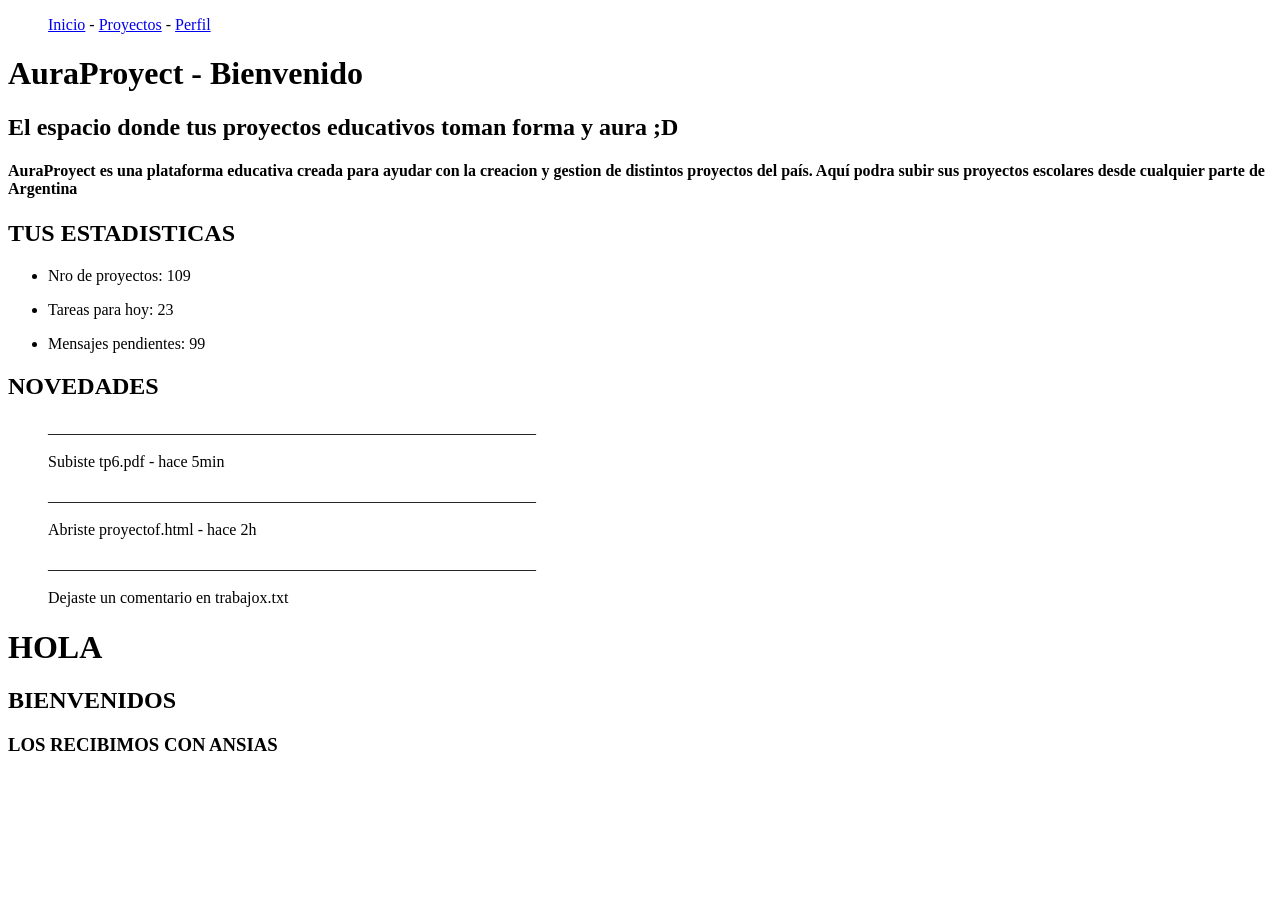
==== assets/css/index.html @ 6cc315fd "Merge branch 'main' into ZelayaApazaZoe" ====
<!DOCTYPE html>
<html lang="en">
<head>
    <meta charset="UTF-8">
    <meta name="viewport" content="width=device-width, initial-scale=1.0">
    <title>TRABAJO PRÁCTICO Ng°1 - P.V</title>
</head>
<body>
    <main>
        <header>
            <ul>
                <nav>
                    <a href="index.html">Inicio</a> -
                    <a href="proyectos.html">Proyectos</a> -
                    <a href="perfil.html">Perfil</a> 
                </nav>
            </ul> 

                <h1>AuraProyect - Bienvenido</h1>
                <h2>El espacio donde tus proyectos educativos toman forma y aura ;D</h2>
                <h1>  </h1>
                <h1>  </h1>
                <h4> AuraProyect es una plataforma educativa creada para ayudar con la creacion y gestion de distintos proyectos del país. Aquí podra subir sus proyectos escolares desde cualquier parte de Argentina</h4>
                <h1>  </h1>
                <h1>  </h1>
                <h2>TUS ESTADISTICAS</h2>
                <div class="card">
                    <ul>
                    <li><p> Nro de proyectos: 109</p></li>
                    <li><p> Tareas para hoy: 23</p></li>
                    <li><p> Mensajes pendientes: 99</p></li>
                    </ul>
                </div>

                 <h2>NOVEDADES</h2>
                  <div class="card">
                    <ul>
                    <P>_____________________________________________________________</P>
                    <p>   Subiste tp6.pdf - hace 5min</p>
                    <P>_____________________________________________________________</P>
                    <p>   Abriste proyectof.html - hace 2h </p>
                     <P>_____________________________________________________________</P>
                    <p>   Dejaste un comentario en trabajox.txt</p>
                    </ul>
                </div>


<h1>HOLA</h1>
<h2>BIENVENIDOS</h2>
<h3>LOS RECIBIMOS CON ANSIAS</h3>
        </header>

        <footer>
            
        </footer>
    </main>
</body>
</html>
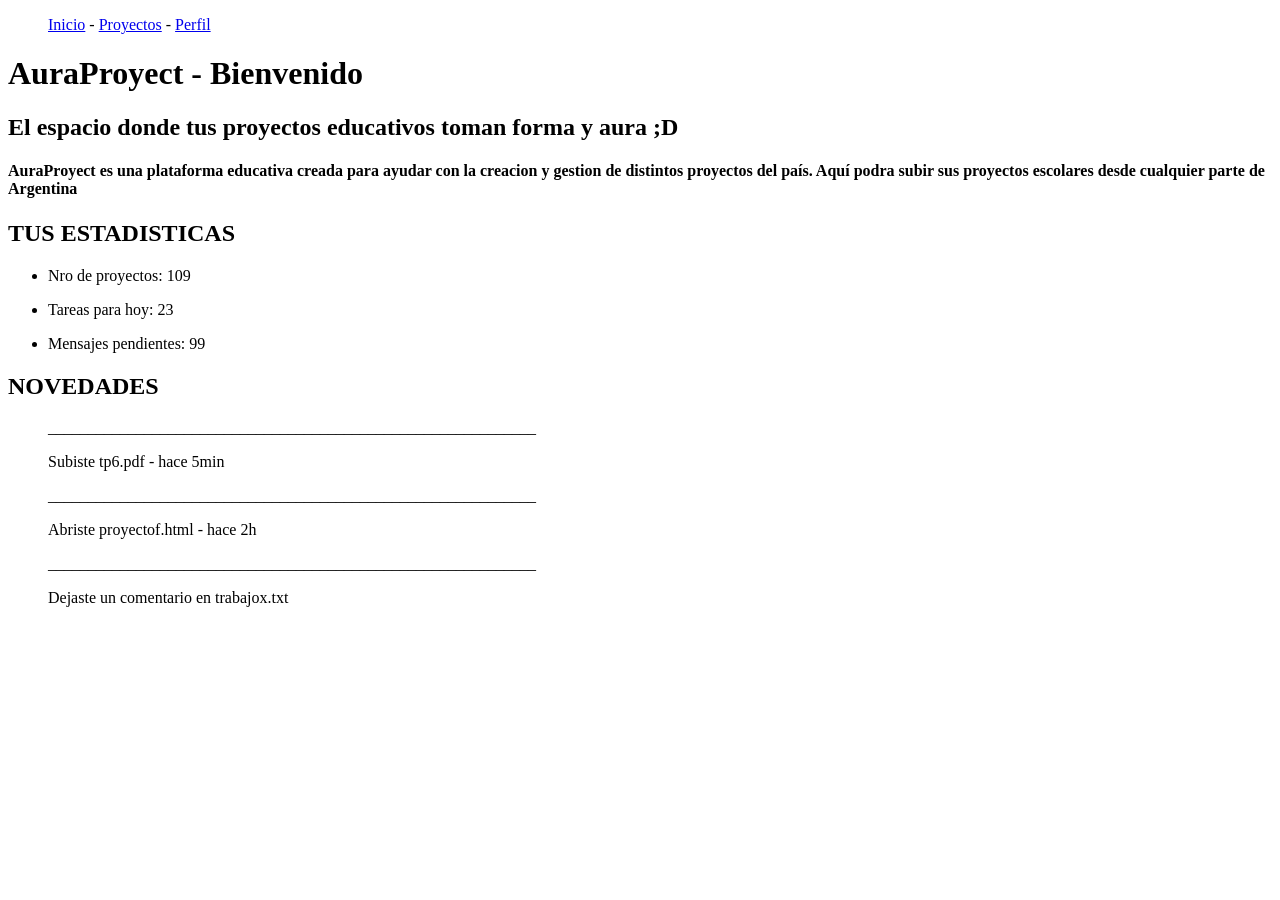
==== commit 8b182443: "Agregué los detalles de los proyectos - Josefina Rios" ====
--- a/assets/css/index.html
+++ b/assets/css/index.html
@@ -44,10 +44,6 @@
                     </ul>
                 </div>
 
-
-<h1>HOLA</h1>
-<h2>BIENVENIDOS</h2>
-<h3>LOS RECIBIMOS CON ANSIAS</h3>
         </header>
 
         <footer>
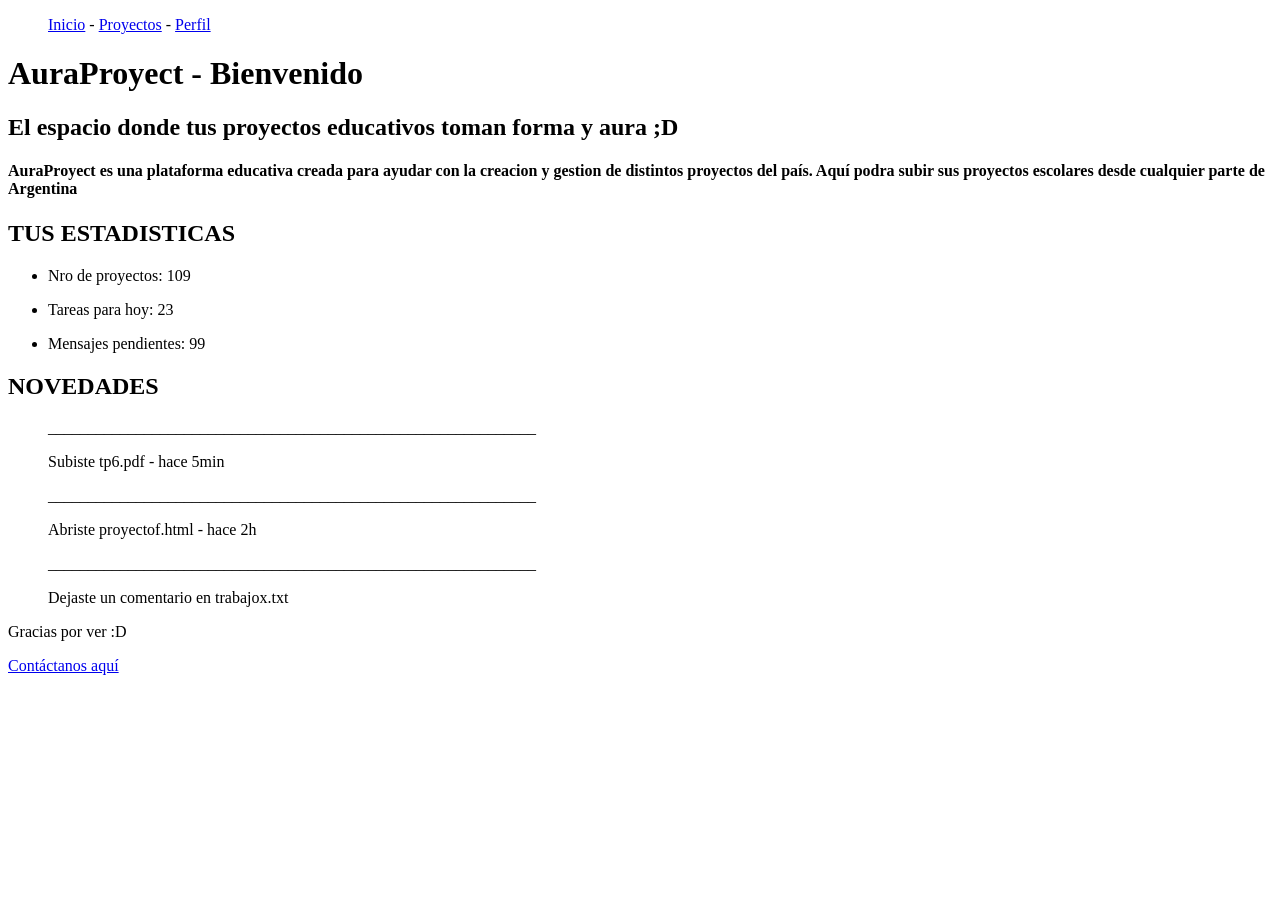
==== commit 3481f567: "Agregado index.html con footer a mi rama desde LuisanaVillena - Melina Leaño" ====
--- a/assets/css/index.html
+++ b/assets/css/index.html
@@ -47,7 +47,8 @@
         </header>
 
         <footer>
-            
+            <p>Gracias por ver :D</p>
+            <a href="CorreoFicticioTP01@gmail.com">Contáctanos aquí</a>
         </footer>
     </main>
 </body>
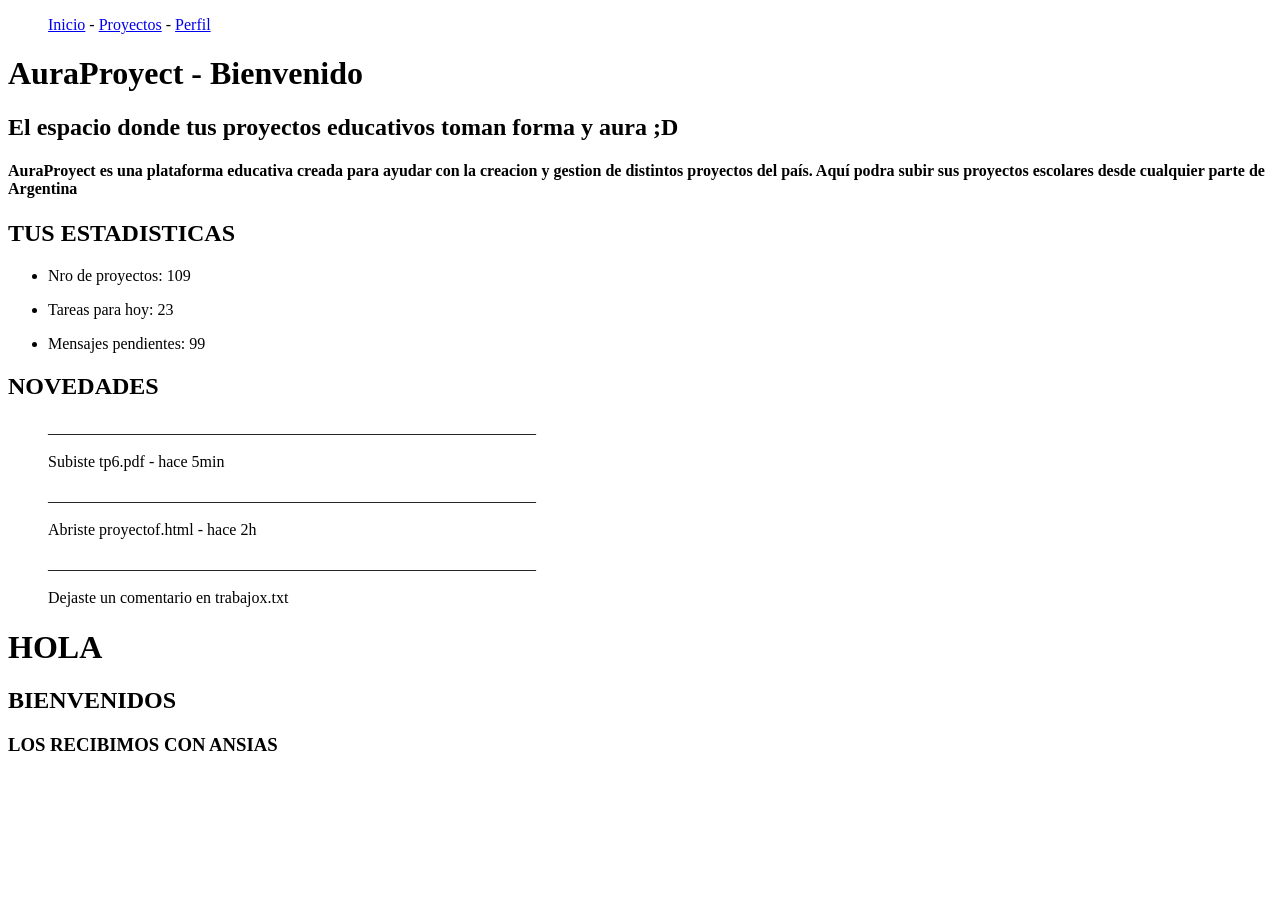
==== commit e08ebcd0: "Merge pull request #12 from Meliip414/ZelayaApazaZoe Zelaya apaza zoe" ====
--- a/assets/css/index.html
+++ b/assets/css/index.html
@@ -44,11 +44,14 @@
                     </ul>
                 </div>
 
+
+<h1>HOLA</h1>
+<h2>BIENVENIDOS</h2>
+<h3>LOS RECIBIMOS CON ANSIAS</h3>
         </header>
 
         <footer>
-            <p>Gracias por ver :D</p>
-            <a href="CorreoFicticioTP01@gmail.com">Contáctanos aquí</a>
+            
         </footer>
     </main>
 </body>
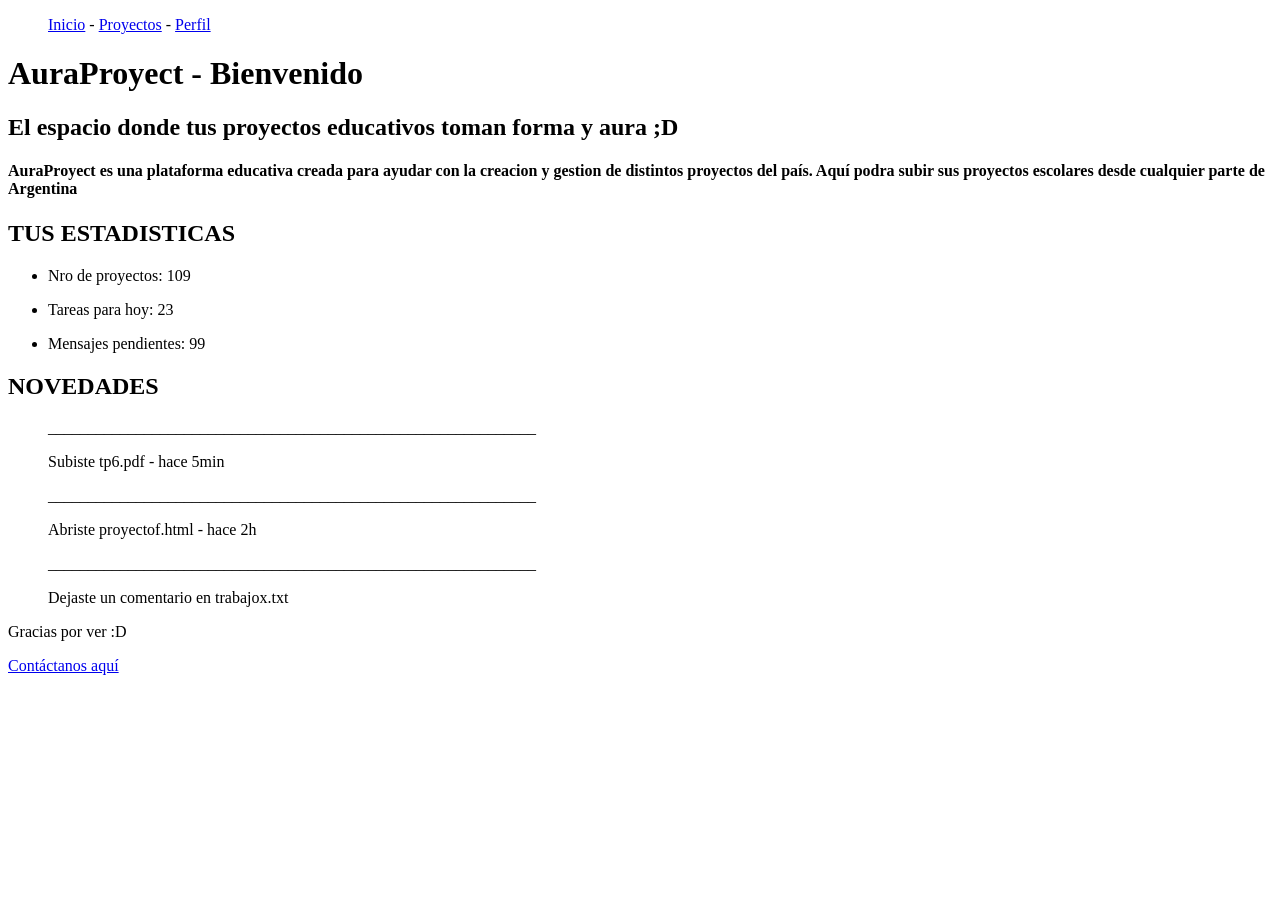
==== commit 24d55dd9: "Actualizado index.html a mi rama desde LuisanaVillena - Zelaya Apaza Zoe" ====
--- a/assets/css/index.html
+++ b/assets/css/index.html
@@ -44,14 +44,11 @@
                     </ul>
                 </div>
 
-
-<h1>HOLA</h1>
-<h2>BIENVENIDOS</h2>
-<h3>LOS RECIBIMOS CON ANSIAS</h3>
         </header>
 
         <footer>
-            
+            <p>Gracias por ver :D</p>
+            <a href="CorreoFicticioTP01@gmail.com">Contáctanos aquí</a>
         </footer>
     </main>
 </body>
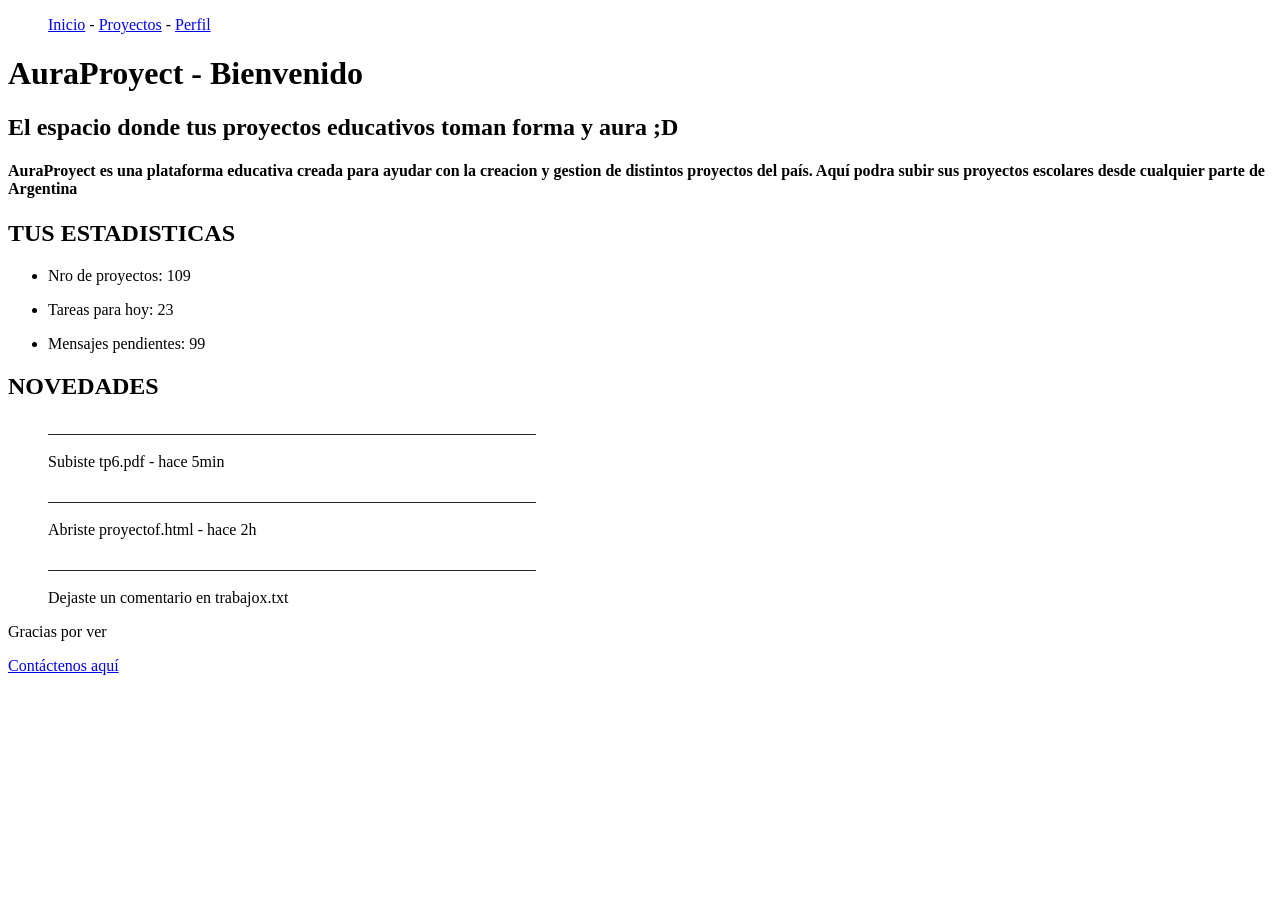
==== commit 41afe276: "Modifique el footer en index.html - LuisanaVillena" ====
--- a/assets/css/index.html
+++ b/assets/css/index.html
@@ -47,8 +47,8 @@
         </header>
 
         <footer>
-            <p>Gracias por ver :D</p>
-            <a href="CorreoFicticioTP01@gmail.com">Contáctanos aquí</a>
+            <p>Gracias por ver</p>
+            <a href="mailto:CorreoFicticoTP01@gmail.com">Contáctenos aquí</a>
         </footer>
     </main>
 </body>
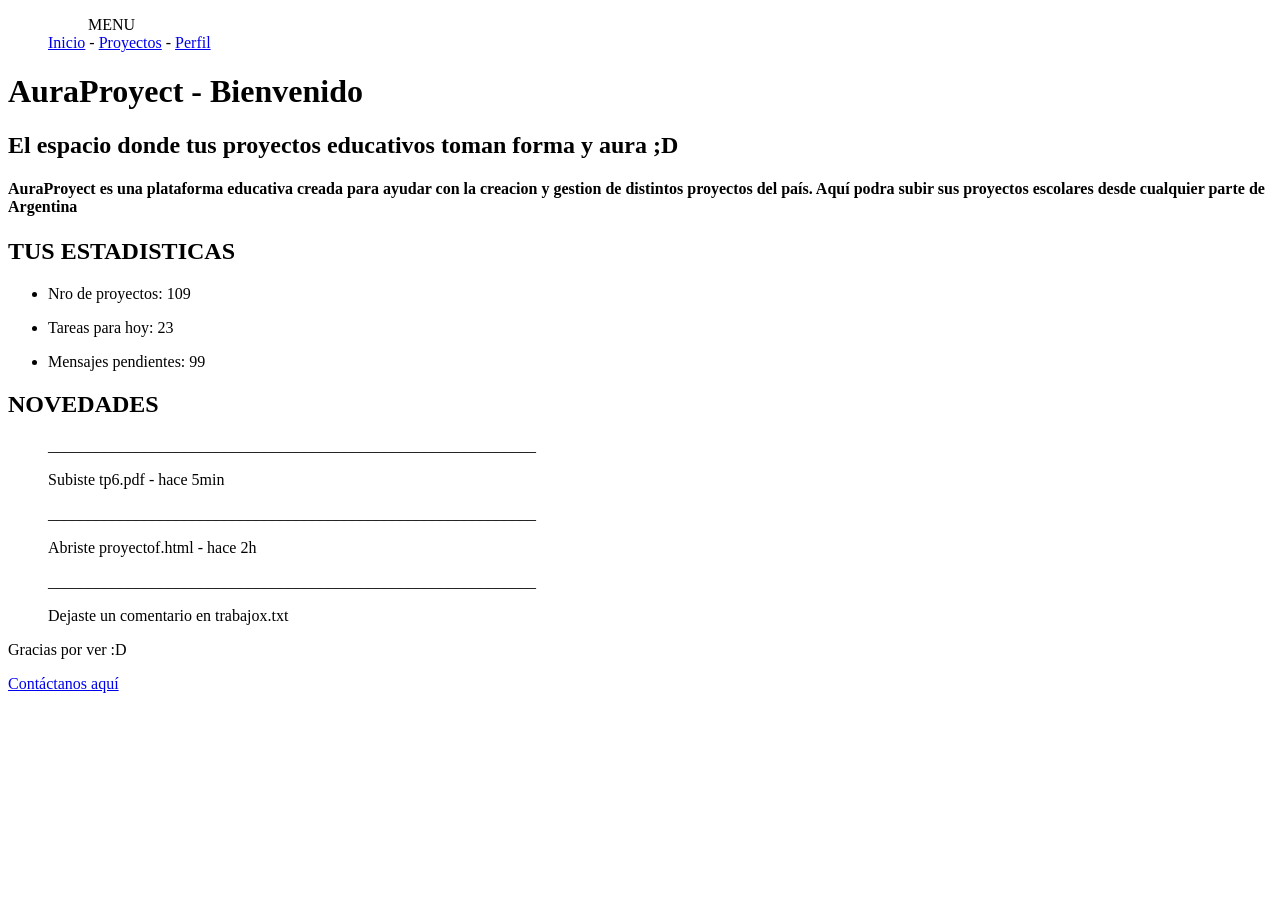
==== commit b69a940d: "Agregue detalle.css - Josefina Rios" ====
--- a/assets/css/index.html
+++ b/assets/css/index.html
@@ -1,6 +1,7 @@
 <!DOCTYPE html>
 <html lang="en">
 <head>
+<link rel="stylesheet" href="./index.css">
     <meta charset="UTF-8">
     <meta name="viewport" content="width=device-width, initial-scale=1.0">
     <title>TRABAJO PRÁCTICO Ng°1 - P.V</title>
@@ -10,6 +11,7 @@
         <header>
             <ul>
                 <nav>
+                    <ul>MENU</ul>
                     <a href="index.html">Inicio</a> -
                     <a href="proyectos.html">Proyectos</a> -
                     <a href="perfil.html">Perfil</a> 
@@ -47,8 +49,8 @@
         </header>
 
         <footer>
-            <p>Gracias por ver</p>
-            <a href="mailto:CorreoFicticoTP01@gmail.com">Contáctenos aquí</a>
+            <p>Gracias por ver :D</p>
+            <a href="CorreoFicticioTP01@gmail.com">Contáctanos aquí</a>
         </footer>
     </main>
 </body>
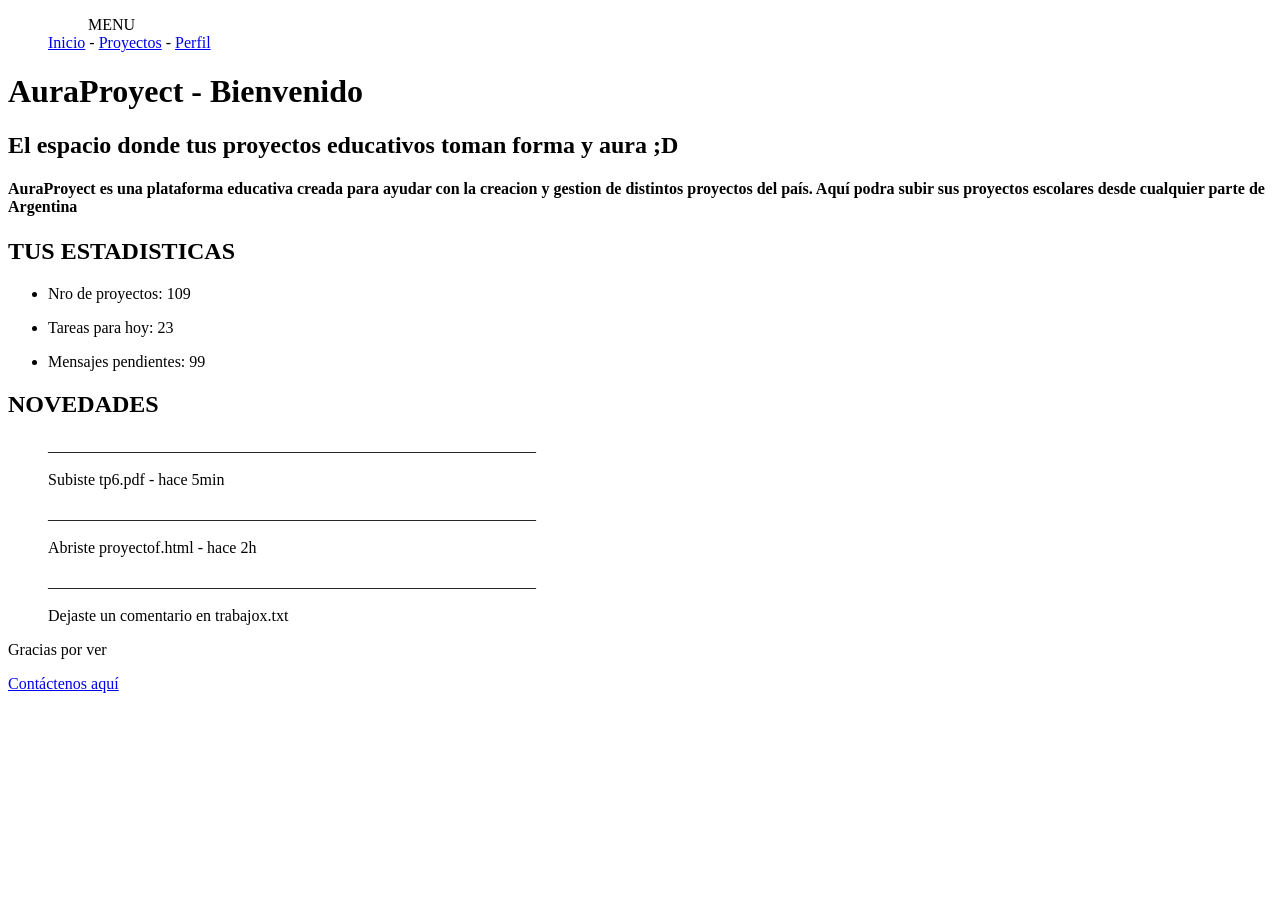
==== commit 39e3d1f4: "agregué cambios - Josefina Rios" ====
--- a/assets/css/index.html
+++ b/assets/css/index.html
@@ -49,8 +49,8 @@
         </header>
 
         <footer>
-            <p>Gracias por ver :D</p>
-            <a href="CorreoFicticioTP01@gmail.com">Contáctanos aquí</a>
+            <p>Gracias por ver</p>
+            <a href="mailto:CorreoFicticoTP01@gmail.com">Contáctenos aquí</a>
         </footer>
     </main>
 </body>
